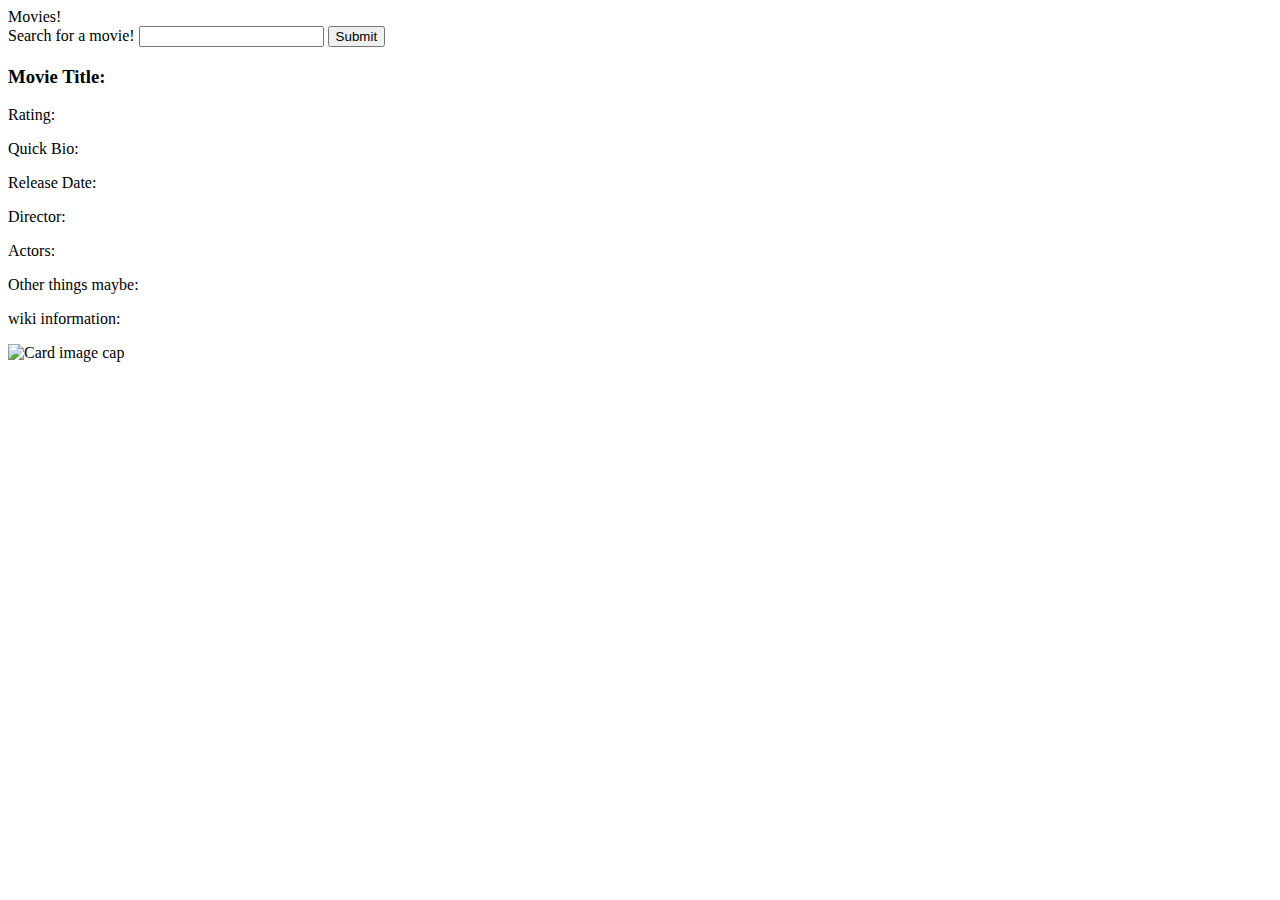
==== pages.html @ abab1f4b "worked on pages HTML page and linked in bootstrap. a little CSS work for the layout." ====
<!DOCTYPE html>
<html lang="en">

<head>
    <meta charset="UTF-8">
    <meta http-equiv="X-UA-Compatible" content="IE=edge">
    <meta name="viewport" content="width=device-width, initial-scale=1.0">
    <title>The Movies!</title>
    <link rel="stylesheet" type="text/css" href="./Assets/reset.css">
    <link rel="stylesheet" href="https://cdn.jsdelivr.net/npm/bootstrap@4.6.1/dist/css/bootstrap.min.css"
        integrity="sha384-zCbKRCUGaJDkqS1kPbPd7TveP5iyJE0EjAuZQTgFLD2ylzuqKfdKlfG/eSrtxUkn" crossorigin="anonymous">
    <link rel="stylesheet" type="text/css" href="./Assets/style.css">
</head>

<body>

    <nav class="navbar">
        <span class="navbar-text">
            Movies!
        </span>
    </nav>
    <div Class="container">
        <!--search bar-->
        <div class="row">
            <div class="card col-sm-2 form-group bg-light">
                <label for="searchbar">Search for a movie!</label>
                <input type="text" class="form-control" id="city-input">
                <button type="submit" class="btn btn-primary" id="submit-Btn">Submit</button>
                <!--search history buttons-->
                <ul class="btn-group-vertical list-group">

                </ul>
            </div>
            <div class="col-sm-10">
                <!--most recent search dashboard-->
                <div class="card-body row ml-2 border border-dark rounded">
                    <div class="col-sm-12" id="current-weather">
                        <h3 class="card-title mb-1 mt-2 bolder" id="city-result">Movie Title:</h3>
                        <p>Rating:<span class="current" id="temperature"></span></p>
                        <p>Quick Bio:<span class="current" id="humidity"></span></p>
                        <p>Release Date:<span class="current" id="wind-speed"></span></p>
                        <p>Director:<span class="current" id="wind-speed"></span></p>
                        <p>Actors:<span class="current" id="wind-speed"></span></p>
                        <p>Other things maybe:<span class="current" id="wind-speed"></span></p>
                        <p>wiki information:<span class="current" id="wind-speed"></span></p>
                        </p>
                    </div>
                    <div class="card" style="width: 18rem;" id="movie-poster">
                        <img class="card-img-top" src="https://via.placeholder.com/150 " alt="Card image cap">
                        <div class="card-body">
                        </div>
                    </div>
                </div>
            </div>
        </div>
    </div>


</body>

</html>
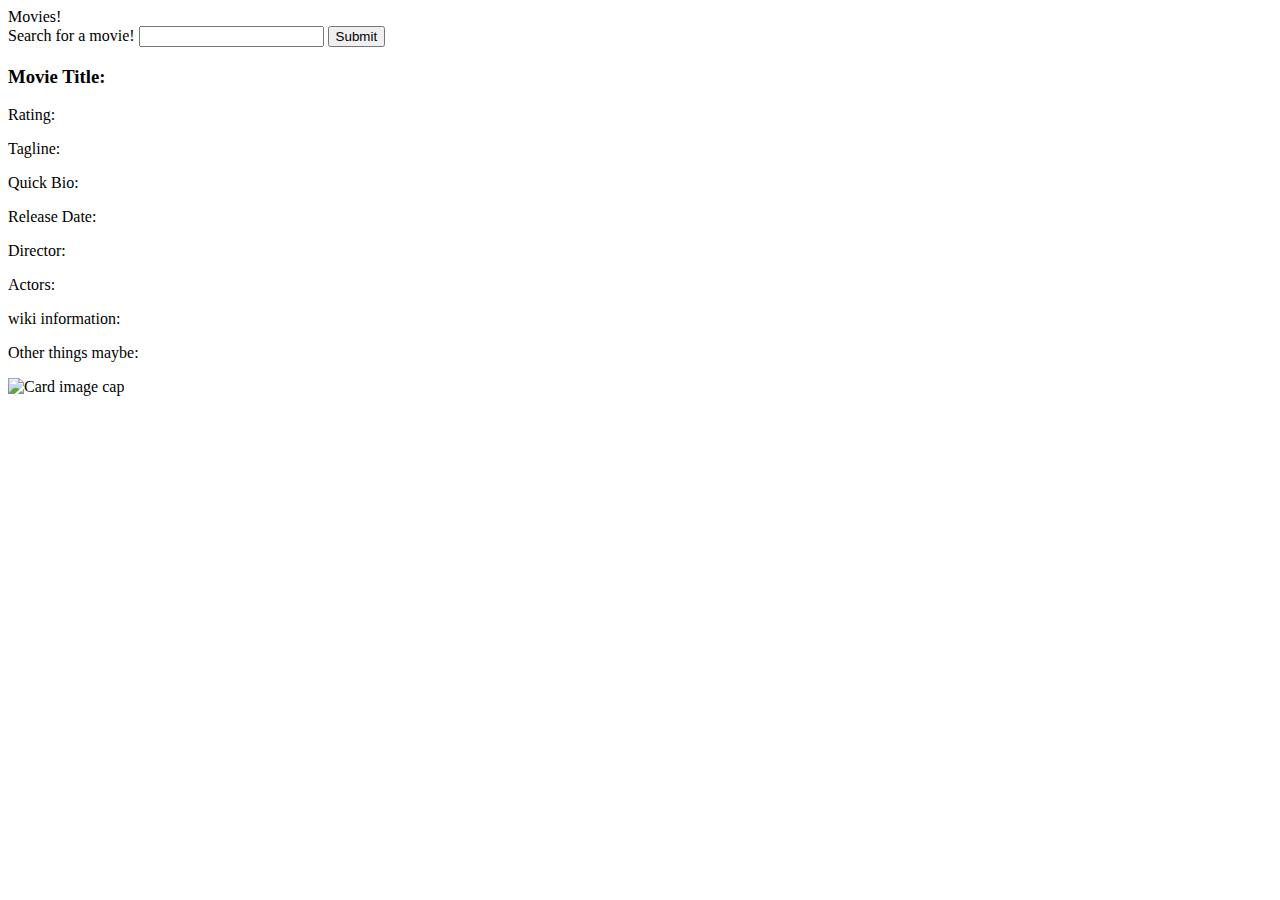
==== commit d89a4edc: "added second JS file to link to pages.html. added two fgecth calls and notes for api linking" ====
--- a/pages.html
+++ b/pages.html
@@ -34,28 +34,26 @@
             <div class="col-sm-10">
                 <!--most recent search dashboard-->
                 <div class="card-body row ml-2 border border-dark rounded">
-                    <div class="col-sm-12" id="current-weather">
-                        <h3 class="card-title mb-1 mt-2 bolder" id="city-result">Movie Title:</h3>
-                        <p>Rating:<span class="current" id="temperature"></span></p>
-                        <p>Quick Bio:<span class="current" id="humidity"></span></p>
-                        <p>Release Date:<span class="current" id="wind-speed"></span></p>
-                        <p>Director:<span class="current" id="wind-speed"></span></p>
-                        <p>Actors:<span class="current" id="wind-speed"></span></p>
-                        <p>Other things maybe:<span class="current" id="wind-speed"></span></p>
-                        <p>wiki information:<span class="current" id="wind-speed"></span></p>
-                        </p>
+                    <div class="col-sm-12" id="current-movie">
+                        <h3 class="card-title mb-1 mt-2 bolder" id="movie-result">Movie Title:</h3>
+                        <p>Rating:<span class="current" id="rating"></span></p>
+                        <p>Tagline:<span class="current" id="tagline"></span></p>
+                        <p>Quick Bio:<span class="current" id="movie-bio"></span></p>
+                        <p>Release Date:<span class="current" id="release-date"></span></p>
+                        <p>Director:<span class="current" id="director"></span></p>
+                        <p>Actors:<span class="current" id="actors"></span></p>
+                        <p>wiki information:<span class="current" id="wiki-info"></span></p>
+                        <p>Other things maybe:<span class="current" id="icing"></span></p>
                     </div>
                     <div class="card" style="width: 18rem;" id="movie-poster">
-                        <img class="card-img-top" src="https://via.placeholder.com/150 " alt="Card image cap">
-                        <div class="card-body">
-                        </div>
+                        <img class="card-img-top border border-dark rounded" src="https://via.placeholder.com/150 " alt="Card image cap">
                     </div>
                 </div>
             </div>
         </div>
     </div>
-
-
+    <script src="https://cdnjs.cloudflare.com/ajax/libs/jquery/3.2.1/jquery.min.js"></script>
+    <script src="assets/pages.js"></script>
 </body>
 
 </html>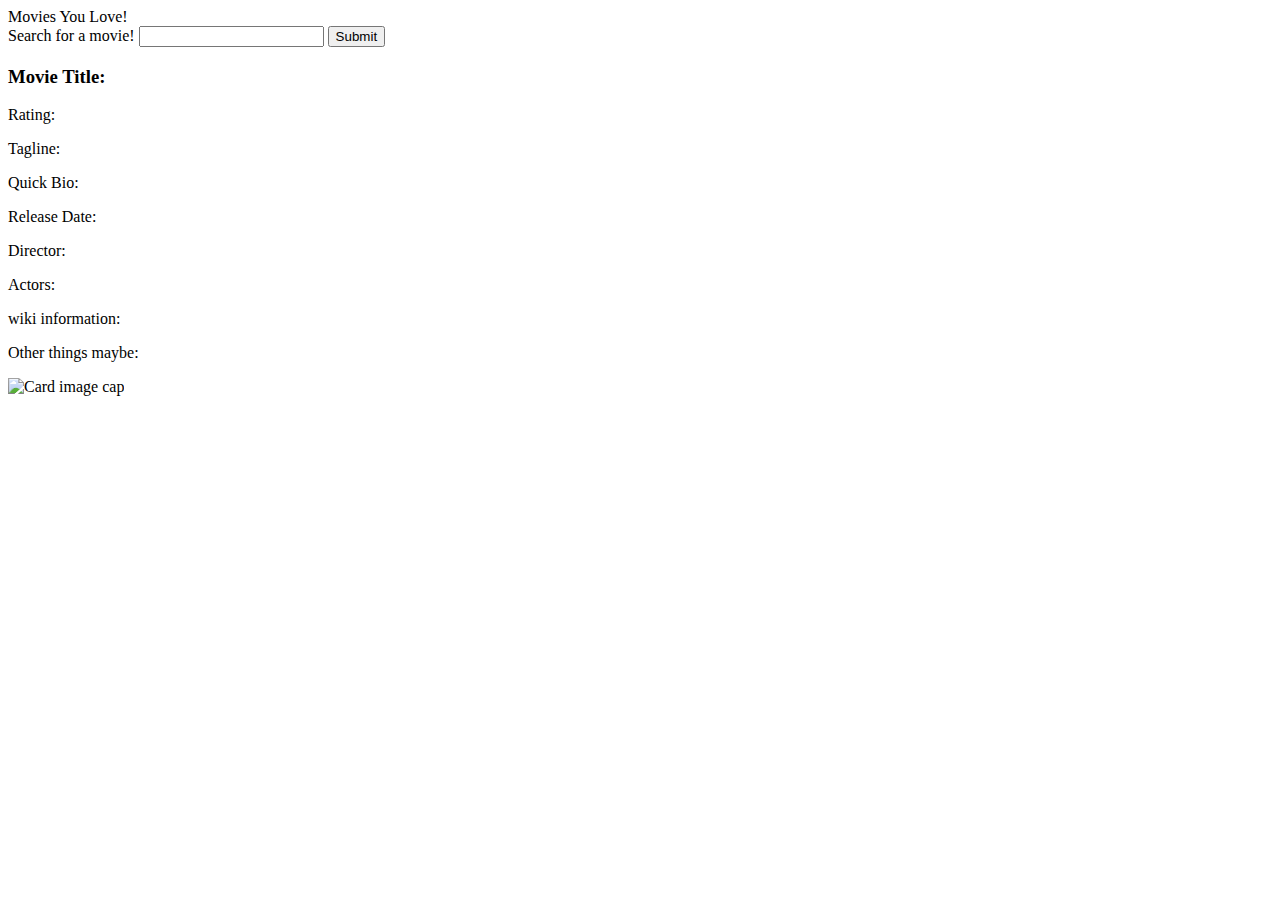
==== commit 335050cc: "updated the look of both index and pages" ====
--- a/pages.html
+++ b/pages.html
@@ -9,22 +9,22 @@
     <link rel="stylesheet" type="text/css" href="./Assets/reset.css">
     <link rel="stylesheet" href="https://cdn.jsdelivr.net/npm/bootstrap@4.6.1/dist/css/bootstrap.min.css"
         integrity="sha384-zCbKRCUGaJDkqS1kPbPd7TveP5iyJE0EjAuZQTgFLD2ylzuqKfdKlfG/eSrtxUkn" crossorigin="anonymous">
-    <link rel="stylesheet" type="text/css" href="./Assets/style.css">
+    <link rel="stylesheet" type="text/css" href="./Assets/pages.css">
 </head>
 
 <body>
 
     <nav class="navbar">
         <span class="navbar-text">
-            Movies!
+            Movies You Love!
         </span>
     </nav>
     <div Class="container">
         <!--search bar-->
         <div class="row">
-            <div class="card col-sm-2 form-group bg-light">
+            <div class="card col-sm-2 form-group bg-light" id="pages-search">
                 <label for="searchbar">Search for a movie!</label>
-                <input type="text" class="form-control" id="city-input">
+                <input type="text" class="form-control" id="title-input">
                 <button type="submit" class="btn btn-primary" id="submit-Btn">Submit</button>
                 <!--search history buttons-->
                 <ul class="btn-group-vertical list-group">
@@ -33,7 +33,7 @@
             </div>
             <div class="col-sm-10">
                 <!--most recent search dashboard-->
-                <div class="card-body row ml-2 border border-dark rounded">
+                <div class="card-body row ml-2 border-dark rounded">
                     <div class="col-sm-12" id="current-movie">
                         <h3 class="card-title mb-1 mt-2 bolder" id="movie-result">Movie Title:</h3>
                         <p>Rating:<span class="current" id="rating"></span></p>
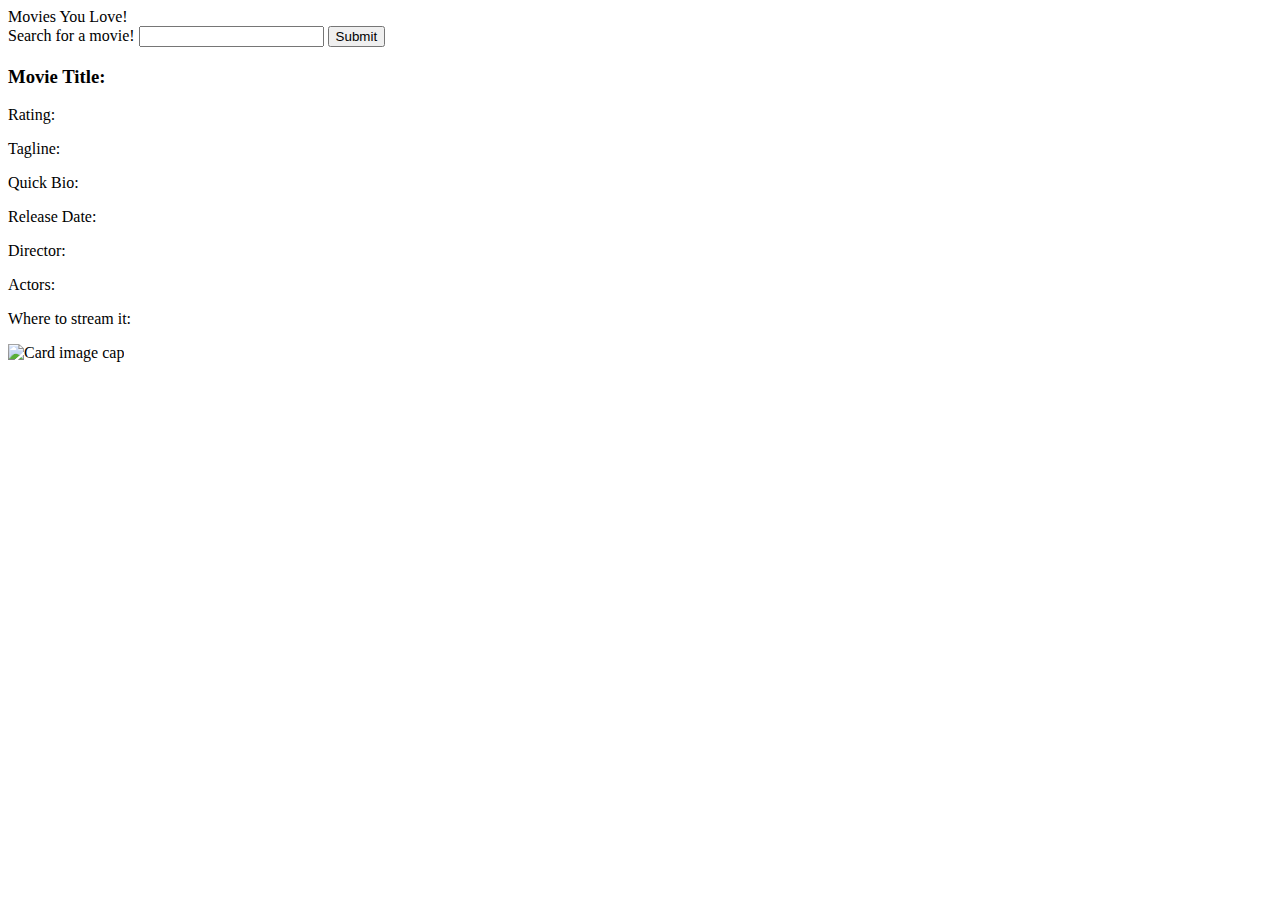
==== commit 68085a68: "added in UTelly API to show where to find the searched movie. Havent appended it to the screen yet. " ====
--- a/pages.html
+++ b/pages.html
@@ -42,11 +42,10 @@
                         <p>Release Date:<span class="current" id="release-date"></span></p>
                         <p>Director:<span class="current" id="director"></span></p>
                         <p>Actors:<span class="current" id="actors"></span></p>
-                        <p>wiki information:<span class="current" id="wiki-info"></span></p>
-                        <p>Other things maybe:<span class="current" id="icing"></span></p>
+                        <p>Where to stream it:<span class="current" id="stream"></span></p>
                     </div>
                     <div class="card" style="width: 18rem;" id="movie-poster">
-                        <img class="card-img-top border border-dark rounded" src="https://via.placeholder.com/150 " alt="Card image cap">
+                        <img class="card-img-top border border-dark rounded" id="movie-image" src="https://via.placeholder.com/150 " alt="Card image cap">
                     </div>
                 </div>
             </div>
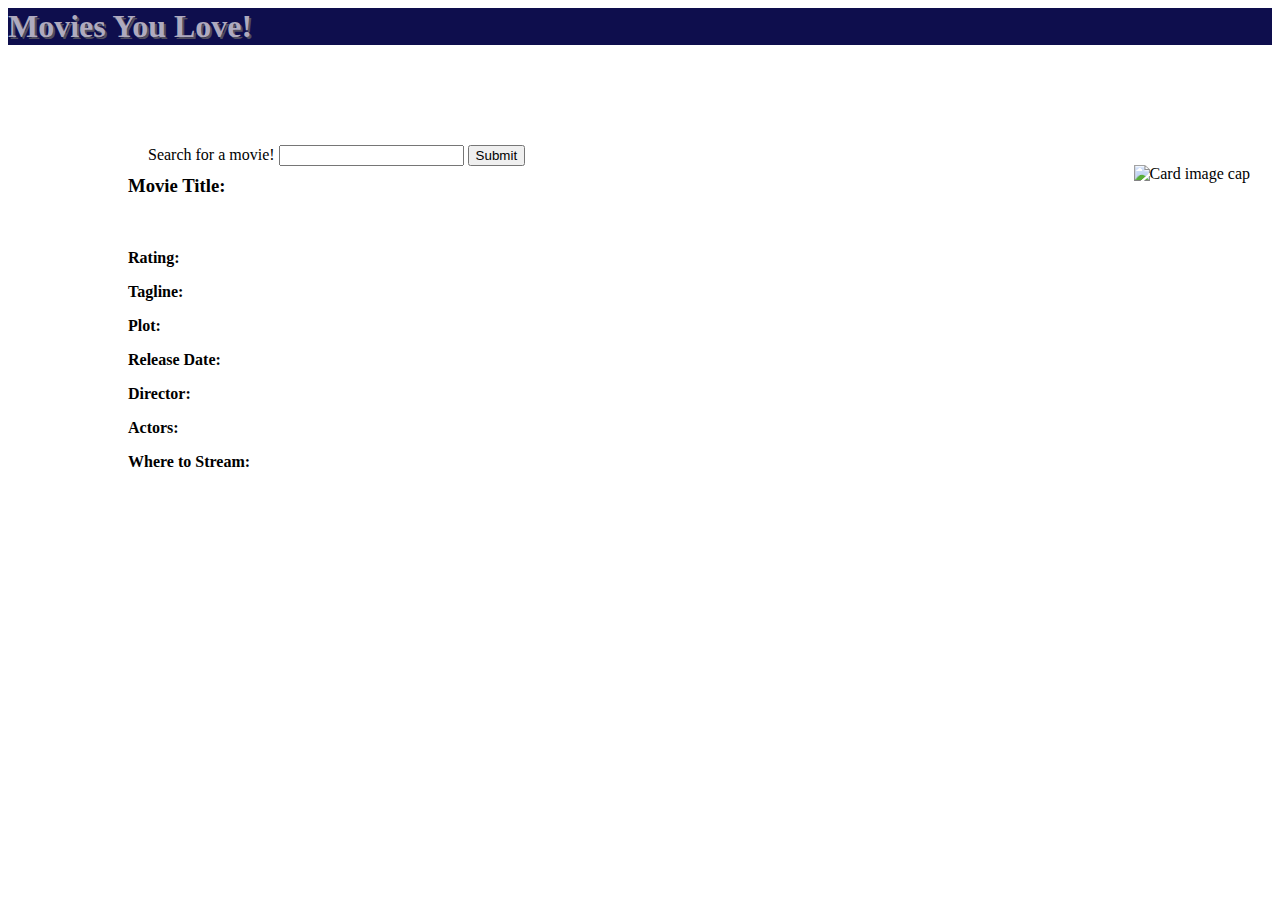
==== commit 6be28559: "relinked css to pageshtml" ====
--- a/pages.html
+++ b/pages.html
@@ -9,7 +9,7 @@
     <link rel="stylesheet" type="text/css" href="./Assets/reset.css">
     <link rel="stylesheet" href="https://cdn.jsdelivr.net/npm/bootstrap@4.6.1/dist/css/bootstrap.min.css"
         integrity="sha384-zCbKRCUGaJDkqS1kPbPd7TveP5iyJE0EjAuZQTgFLD2ylzuqKfdKlfG/eSrtxUkn" crossorigin="anonymous">
-    <link rel="stylesheet" type="text/css" href="./Assets/pages.css">
+    <link rel="stylesheet" type="text/css" href="./assets/pages.css">
 </head>
 
 <body>
@@ -19,7 +19,7 @@
             Movies You Love!
         </span>
     </nav>
-    <div Class="container">
+    <div Class="container border border-dark">
         <!--search bar-->
         <div class="row">
             <div class="card col-sm-2 form-group bg-light" id="pages-search">
@@ -34,17 +34,25 @@
             <div class="col-sm-10">
                 <!--most recent search dashboard-->
                 <div class="card-body row ml-2 border-dark rounded">
-                    <div class="col-sm-12" id="current-movie">
+                    <div class="col-sm-8" id="current-movie">
                         <h3 class="card-title mb-1 mt-2 bolder" id="movie-result">Movie Title:</h3>
-                        <p>Rating:<span class="current" id="rating"></span></p>
-                        <p>Tagline:<span class="current" id="tagline"></span></p>
-                        <p>Quick Bio:<span class="current" id="movie-bio"></span></p>
-                        <p>Release Date:<span class="current" id="release-date"></span></p>
-                        <p>Director:<span class="current" id="director"></span></p>
-                        <p>Actors:<span class="current" id="actors"></span></p>
-                        <p>Where to stream it:<span class="current" id="stream"></span></p>
+                        <br>
+                        <p><b>Rating:</b>
+                            <span class="current" id="rating"></span></p>
+                        <p><b>Tagline:</b>
+                            <span class="current" id="tagline"></span></p>
+                        <p><b>Plot:</b>
+                            <span class="current" id="movie-bio"></span></p>
+                        <p><b>Release Date:</b>
+                            <span class="current" id="release-date"></span></p>
+                        <p><b>Director:</b>
+                            <span class="current" id="director"></span></p>
+                        <p><b>Actors:</b>
+                            <span class="current" id="actors"></span></p>
+                        <p><b>Where to Stream:</b>
+                            <span class="current" id="stream"></span></p>
                     </div>
-                    <div class="card" style="width: 18rem;" id="movie-poster">
+                    <div class="card col-sm-3"  id="movie-poster">
                         <img class="card-img-top border border-dark rounded" id="movie-image" src="https://via.placeholder.com/150 " alt="Card image cap">
                     </div>
                 </div>
--- a/assets/pages.css
+++ b/assets/pages.css
@@ -0,0 +1,49 @@
+.navbar {
+    background-color: rgb(14, 14, 77);
+    color: rgb(175, 170, 190);
+    justify-content: center;
+    font-size:xx-large;
+    font-weight: 700;
+    text-shadow: 2px 2px rgb(81, 79, 95);
+}
+.container {
+    position: absolute;
+    top: 15%;
+    width: 90%;
+    left: 10%;
+    border: 20px white;
+    background-color: white;
+}
+
+#current-movie {
+    background-color: white;
+    width: 120%;
+    border: 20px white;
+}
+
+#movie-poster {
+    position: absolute;
+    right: 30px;
+    top: 30px;
+}
+
+#pages-search {
+    position: relative;
+    top: 10px;
+    left: 20px;
+}
+
+.header {
+    padding: 30px;
+    border-left: 30%;
+    font-family: 'Trebuchet MS', 'Lucida Sans Unicode', 'Lucida Grande', 'Lucida Sans', Arial, sans-serif;
+    background-color: rgb(104, 104, 246);
+    color: #000000;
+}
+
+body {
+    background-image: url('https://hips.hearstapps.com/hmg-prod.s3.amazonaws.com/images/best-movies-1614634680.jpg');
+    background-size: contain;
+    background-repeat: no-repeat;
+    background-position: center;
+    }